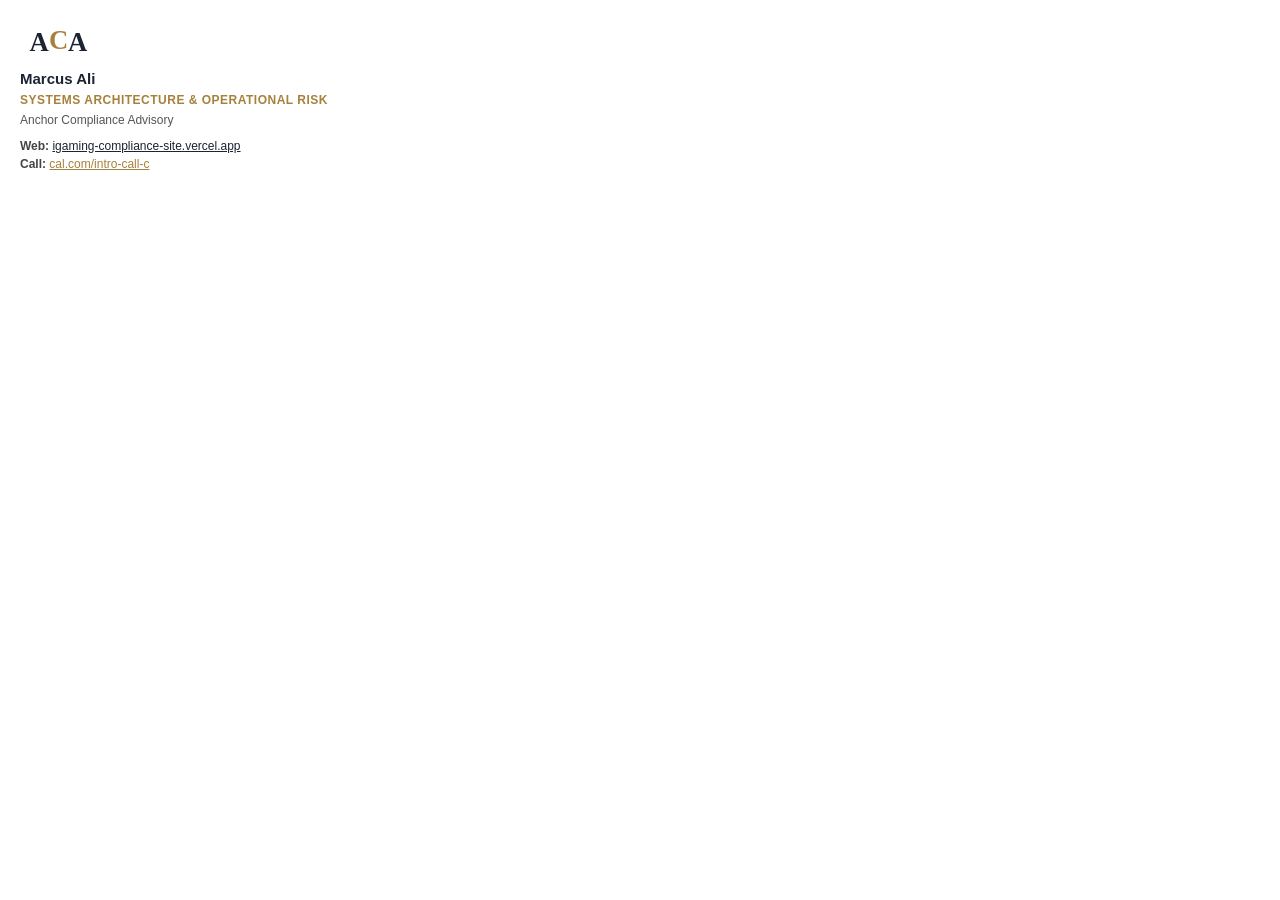
==== signature.html @ ab898638 "Add email signature template" ====
<!DOCTYPE html>
<html lang="en">
<head>
  <meta charset="UTF-8">
  <title>Email Signature — Marcus Ali</title>
</head>
<body style="margin: 20px; background-color: #ffffff;">

<!-- EMAIL SIGNATURE START -->
<div style="font-family: -apple-system, BlinkMacSystemFont, 'Segoe UI', Roboto, Arial, sans-serif; font-size: 13px; color: #222222; line-height: 1.5;">
  <div style="margin-bottom: 8px;">
    <!-- Inline Logo from SVG -->
    <svg xmlns="http://www.w3.org/2000/svg" viewBox="0 0 400 180" width="90" height="40" style="display: block;">
      <text x="40" y="140" font-family="Georgia, 'Source Serif 4', serif" font-size="120" font-weight="700" fill="#1C2331">A</text>
      <text x="128" y="130" font-family="Georgia, 'Source Serif 4', serif" font-size="120" font-weight="700" fill="#A6813C">C</text>
      <text x="214" y="140" font-family="Georgia, 'Source Serif 4', serif" font-size="120" font-weight="700" fill="#1C2331">A</text>
    </svg>
  </div>

  <div style="font-size: 15px; font-weight: bold; color: #1C2331;">Marcus Ali</div>
  <div style="font-size: 12px; font-weight: 600; color: #A6813C; text-transform: uppercase; letter-spacing: 0.5px;">
    Systems Architecture &amp; Operational Risk
  </div>
  <div style="font-size: 12px; color: #555555; margin-top: 2px;">Anchor Compliance Advisory</div>

  <div style="margin-top: 8px; font-size: 12px; color: #444444;">
    <strong>Web:</strong> <a href="https://igaming-compliance-site.vercel.app" style="color: #1C2331; text-decoration: underline;" target="_blank">igaming-compliance-site.vercel.app</a><br>
    <strong>Call:</strong> <a href="https://cal.com/intro-call-c" style="color: #A6813C; text-decoration: underline;" target="_blank">cal.com/intro-call-c</a>
  </div>
</div>
<!-- EMAIL SIGNATURE END -->

</body>
</html>
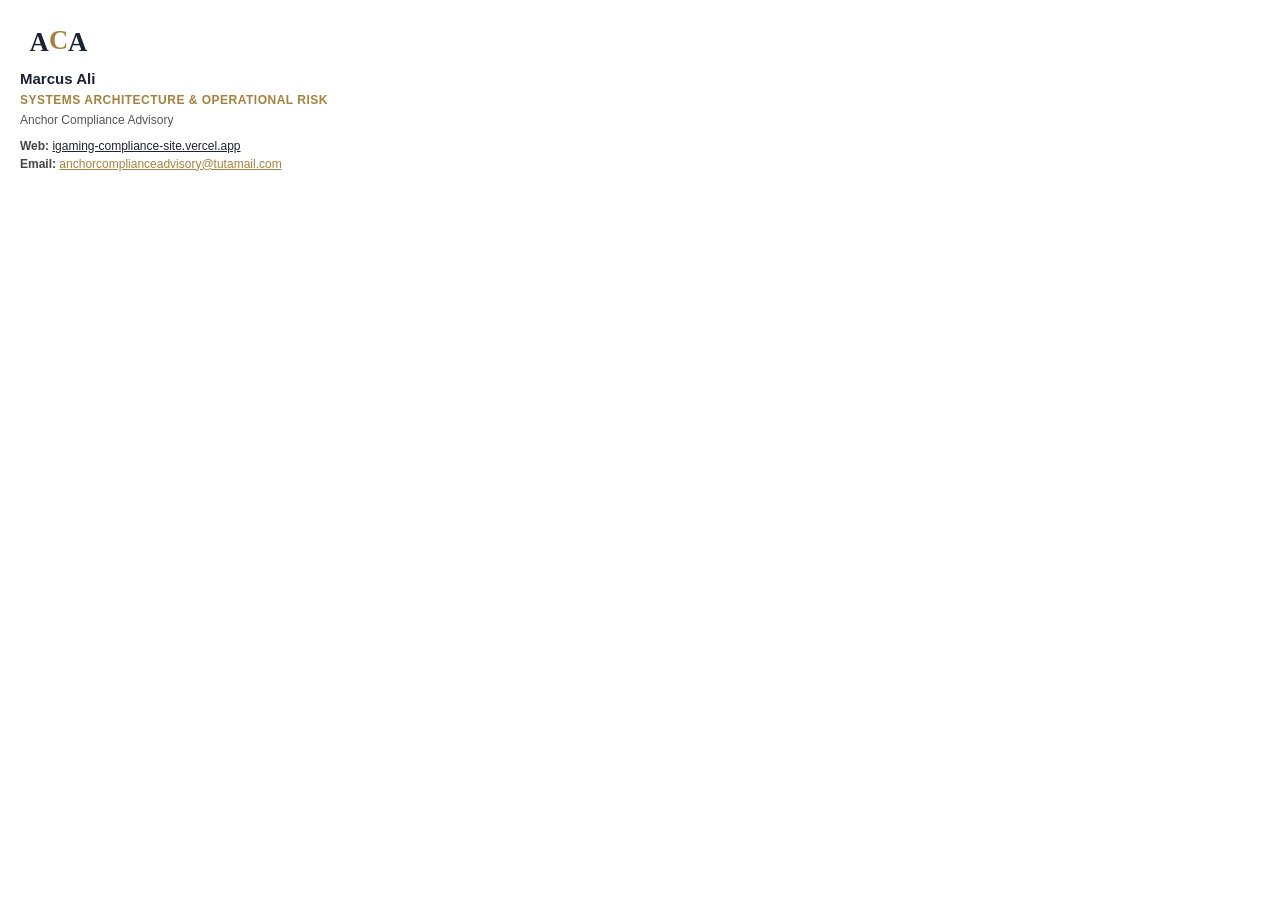
==== commit 818b547c: "Remove cal.com links and update CTAs to direct email and contact form" ====
--- a/signature.html
+++ b/signature.html
@@ -25,7 +25,7 @@
 
   <div style="margin-top: 8px; font-size: 12px; color: #444444;">
     <strong>Web:</strong> <a href="https://igaming-compliance-site.vercel.app" style="color: #1C2331; text-decoration: underline;" target="_blank">igaming-compliance-site.vercel.app</a><br>
-    <strong>Call:</strong> <a href="https://cal.com/intro-call-c" style="color: #A6813C; text-decoration: underline;" target="_blank">cal.com/intro-call-c</a>
+    <strong>Email:</strong> <a href="mailto:anchorcomplianceadvisory@tutamail.com" style="color: #A6813C; text-decoration: underline;">anchorcomplianceadvisory@tutamail.com</a>
   </div>
 </div>
 <!-- EMAIL SIGNATURE END -->
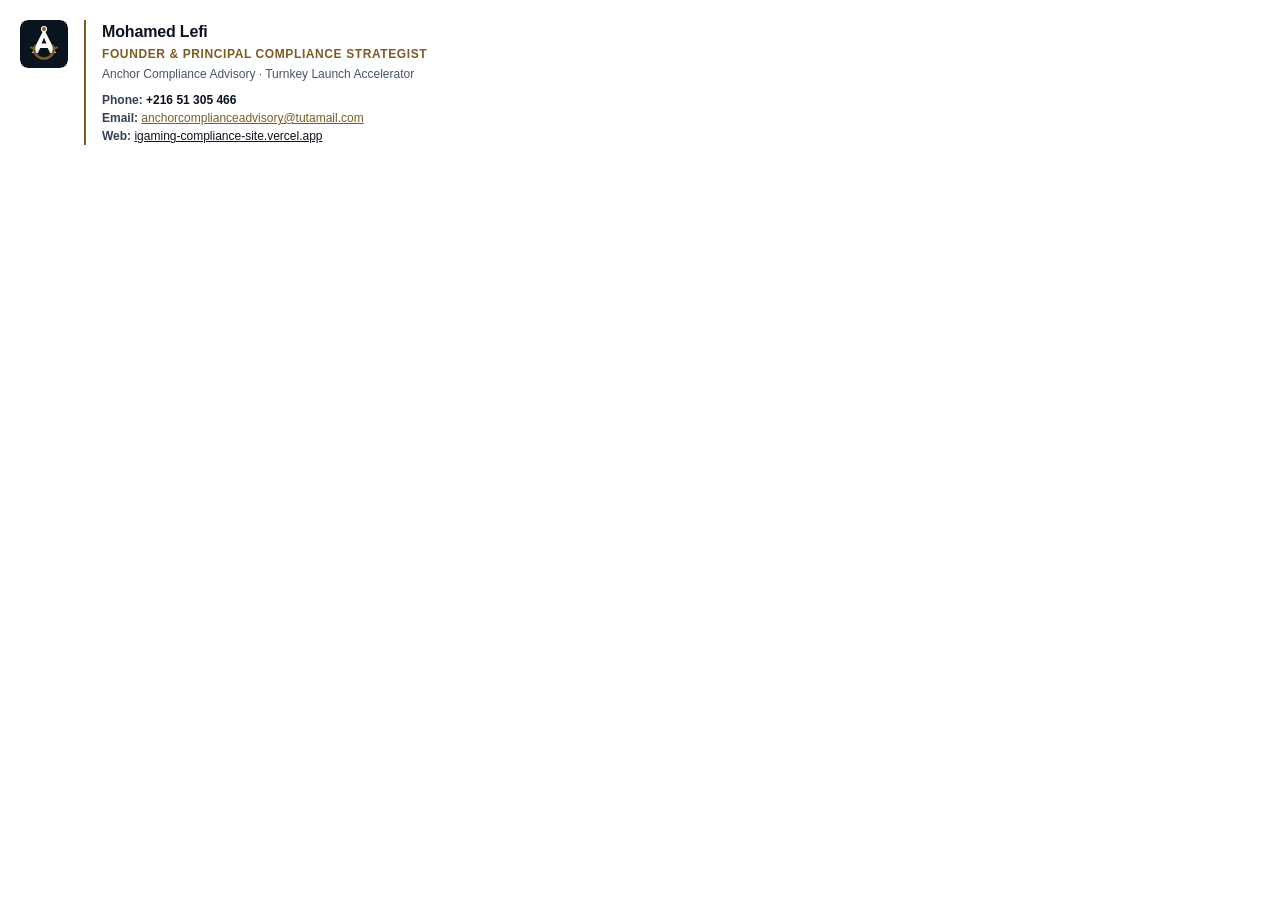
==== commit dea05b19: "Fix contrast accessibility issues and add advisor credentials & proof of credibility" ====
--- a/signature.html
+++ b/signature.html
@@ -2,32 +2,40 @@
 <html lang="en">
 <head>
   <meta charset="UTF-8">
-  <title>Email Signature — Marcus Ali</title>
+  <title>Email Signature — Mohamed Lefi</title>
 </head>
 <body style="margin: 20px; background-color: #ffffff;">
 
 <!-- EMAIL SIGNATURE START -->
-<div style="font-family: -apple-system, BlinkMacSystemFont, 'Segoe UI', Roboto, Arial, sans-serif; font-size: 13px; color: #222222; line-height: 1.5;">
-  <div style="margin-bottom: 8px;">
-    <!-- Inline Logo from SVG -->
-    <svg xmlns="http://www.w3.org/2000/svg" viewBox="0 0 400 180" width="90" height="40" style="display: block;">
-      <text x="40" y="140" font-family="Georgia, 'Source Serif 4', serif" font-size="120" font-weight="700" fill="#1C2331">A</text>
-      <text x="128" y="130" font-family="Georgia, 'Source Serif 4', serif" font-size="120" font-weight="700" fill="#A6813C">C</text>
-      <text x="214" y="140" font-family="Georgia, 'Source Serif 4', serif" font-size="120" font-weight="700" fill="#1C2331">A</text>
-    </svg>
-  </div>
+<table cellpadding="0" cellspacing="0" border="0" style="font-family: -apple-system, BlinkMacSystemFont, 'Segoe UI', Roboto, Helvetica, Arial, sans-serif; font-size: 13px; color: #1E293B; line-height: 1.5;">
+  <tr>
+    <td style="padding-right: 16px; vertical-align: top;">
+      <!-- Vector Outline Logo -->
+      <svg xmlns="http://www.w3.org/2000/svg" viewBox="0 0 48 48" width="48" height="48" fill="none" style="display: block; border-radius: 8px;">
+        <rect width="48" height="48" rx="8" fill="#0B131E"/>
+        <path d="M24 9L36 33H30.2L27.7 28H20.3L17.8 33H12L24 9ZM24 17.5L21.6 23.5H26.4L24 17.5Z" fill="#FAF9F6"/>
+        <circle cx="24" cy="9" r="2.5" fill="#7A5C24" stroke="#FAF9F6" stroke-width="1.2"/>
+        <path d="M14 28.5C14 34.5 18.5 38.5 24 38.5C29.5 38.5 34 34.5 34 28.5" stroke="#7A5C24" stroke-width="2.5" stroke-linecap="round"/>
+        <path d="M11 27.5L14 28.5L15 25.5M37 27.5L34 28.5L33 25.5" stroke="#7A5C24" stroke-width="2" stroke-linecap="round" stroke-linejoin="round"/>
+      </svg>
+    </td>
+    <td style="border-left: 2px solid #7A5C24; padding-left: 16px; vertical-align: top;">
+      <div style="font-size: 16px; font-weight: 700; color: #0B131E; letter-spacing: -0.01em;">Mohamed Lefi</div>
+      <div style="font-size: 12px; font-weight: 600; color: #7A5C24; text-transform: uppercase; letter-spacing: 0.05em; margin-top: 1px;">
+        Founder &amp; Principal Compliance Strategist
+      </div>
+      <div style="font-size: 12px; font-weight: 500; color: #475569; margin-top: 2px;">
+        Anchor Compliance Advisory &middot; Turnkey Launch Accelerator
+      </div>
 
-  <div style="font-size: 15px; font-weight: bold; color: #1C2331;">Marcus Ali</div>
-  <div style="font-size: 12px; font-weight: 600; color: #A6813C; text-transform: uppercase; letter-spacing: 0.5px;">
-    Systems Architecture &amp; Operational Risk
-  </div>
-  <div style="font-size: 12px; color: #555555; margin-top: 2px;">Anchor Compliance Advisory</div>
-
-  <div style="margin-top: 8px; font-size: 12px; color: #444444;">
-    <strong>Web:</strong> <a href="https://igaming-compliance-site.vercel.app" style="color: #1C2331; text-decoration: underline;" target="_blank">igaming-compliance-site.vercel.app</a><br>
-    <strong>Email:</strong> <a href="mailto:anchorcomplianceadvisory@tutamail.com" style="color: #A6813C; text-decoration: underline;">anchorcomplianceadvisory@tutamail.com</a>
-  </div>
-</div>
+      <div style="margin-top: 8px; font-size: 12px; color: #334155;">
+        <strong>Phone:</strong> <a href="tel:+21651305466" style="color: #0B131E; text-decoration: none; font-weight: 600;">+216 51 305 466</a><br>
+        <strong>Email:</strong> <a href="mailto:anchorcomplianceadvisory@tutamail.com" style="color: #7A5C24; text-decoration: underline;">anchorcomplianceadvisory@tutamail.com</a><br>
+        <strong>Web:</strong> <a href="https://igaming-compliance-site.vercel.app" style="color: #0B131E; text-decoration: underline;" target="_blank">igaming-compliance-site.vercel.app</a>
+      </div>
+    </td>
+  </tr>
+</table>
 <!-- EMAIL SIGNATURE END -->
 
 </body>
